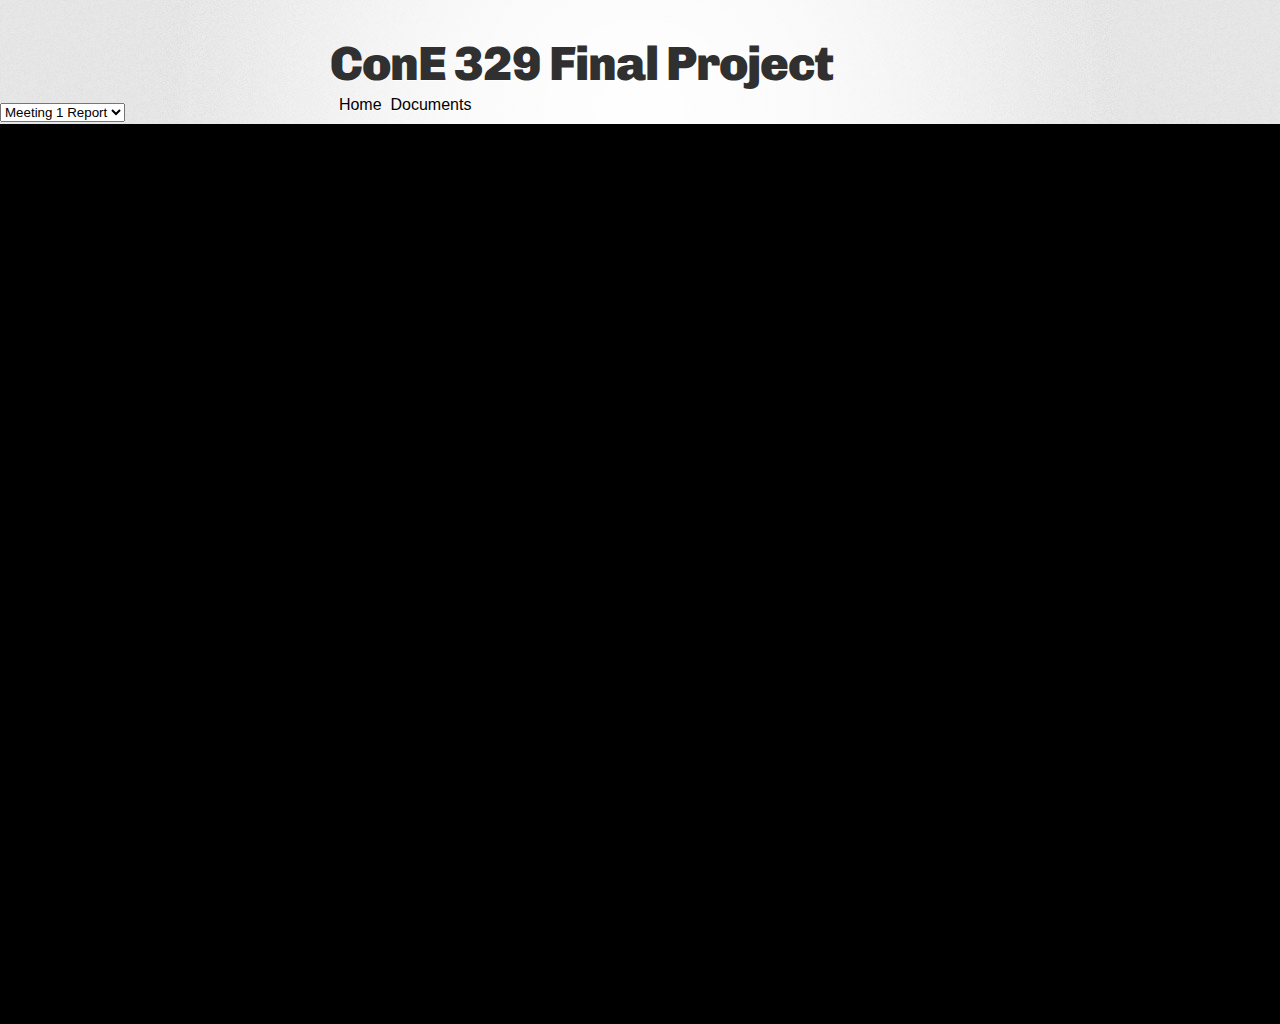
==== reports.html @ 12a95ee6 "Added in meeting 2 report, tasks, design tasks, and refactored" ====
<!DOCTYPE html>
<html>
  <head>
    <meta charset='utf-8'>
    <meta http-equiv="X-UA-Compatible" content="chrome=1">
    <link href='https://fonts.googleapis.com/css?family=Chivo:900' rel='stylesheet' type='text/css'>
    <link rel="stylesheet" type="text/css" href="stylesheets/stylesheet.css" media="screen">
    <link rel="stylesheet" type="text/css" href="stylesheets/github-dark.css" media="screen">
    <link rel="stylesheet" type="text/css" href="stylesheets/print.css" media="print">
	<script src="javascripts/jquery-2.1.4.min.js"></script>
	<script src="javascripts/pdfChoice.js"></script>
    <!--[if lt IE 9]>
    <script src="//html5shiv.googlecode.com/svn/trunk/html5.js"></script>
    <![endif]-->
    <title>ConE 329 Final Project by acdana</title>
  </head>

  <body>
    <div id="container">
      <div class="inner">

        <header>
          <h1>ConE 329 Final Project</h1>
				&nbsp <a href="#" style="color:black" onclick="location.href='index.html'">Home</a>&nbsp
				<a href="#" style="color:black" onclick="location.href='reports.html'">Documents</a>
        </header>


		</div>
		<div>	
			<select id="pdfChoice">
			  <option value="reports/Meeting1.pdf">Meeting 1 Report</option>
			  <option value="reports/Meeting2.pdf">Meeting 2 Report</option>
			</select>	
		</div>
			<iframe id="iframepdf" src="reports/Meeting1.pdf" width="100%"></iframe>	

        
      
    </div>
  </body>
</html>
---- stylesheets/stylesheet.css ----
/* http://meyerweb.com/eric/tools/css/reset/
   v2.0 | 20110126
   License: none (public domain)
*/
html, body, div, span, applet, object, iframe,
h1, h2, h3, h4, h5, h6, p, blockquote, pre,
a, abbr, acronym, address, big, cite, code,
del, dfn, em, img, ins, kbd, q, s, samp,
small, strike, strong, sub, sup, tt, var,
b, u, i, center,
dl, dt, dd, ol, ul, li,
fieldset, form, label, legend,
table, caption, tbody, tfoot, thead, tr, th, td,
article, aside, canvas, details, embed,
figure, figcaption, footer, header, hgroup,
menu, nav, output, ruby, section, summary,
time, mark, audio, video {
	padding: 0;
	margin: 0;
	font: inherit;
	font-size: 100%;
	vertical-align: baseline;
	border: 0;
}
/* HTML5 display-role reset for older browsers */
article, aside, details, figcaption, figure,
footer, header, hgroup, menu, nav, section {
	display: block;
}
body {
	line-height: 1;
}
ol, ul {
	list-style: none;
}
blockquote, q {
	quotes: none;
}
blockquote:before, blockquote:after,
q:before, q:after {
	content: '';
	content: none;
}
table {
	border-spacing: 0;
	border-collapse: collapse;
}

/* LAYOUT STYLES */
body {
  font-family: 'Helvetica Neue', Helvetica, Arial, serif;
  font-size: 1em;
  line-height: 1.5;
  color: #6d6d6d;
  text-shadow: 0 1px 0 rgba(255, 255, 255, 0.8);
  background: #e7e7e7 url(../images/body-bg.png) 0 0 repeat;
}

iframe {
    display: block;
    background: #000;
    border: none;
    height: calc(100vh);
    width: 100%;
}

a {
  color: #d5000d;
}
a:hover {
  color: #c5000c;
}

header {
  padding-top: 35px;
  padding-bottom: 25px;
}

header h1 {
  font-family: 'Chivo', 'Helvetica Neue', Helvetica, Arial, serif;
  font-size: 48px; font-weight: 900;
  line-height: 1.2;
  color: #303030;
  letter-spacing: -1px;
}

header h2 {
  font-size: 24px;
  font-weight: normal;
  line-height: 1.3;
  color: #aaa;
  letter-spacing: -1px;
}

#container {
  min-height: 595px;
  background: transparent url(../images/highlight-bg.jpg) 50% 0 no-repeat;
}

.inner {
  width: 620px;
  margin: 0 auto;
  height: 100px;
}

#container .inner img {
  max-width: 100%;
}

#downloads {
  margin-bottom: 40px;
}

a.button {
  display: block;
  float: left;
  width: 179px;
  padding: 12px 8px 12px 8px;
  margin-right: 14px;
  font-size: 15px;
  font-weight: bold;
  line-height: 25px;
  color: #303030;
  background: #fdfdfd; /* Old browsers */
  background: -moz-linear-gradient(top,  #fdfdfd 0%, #f2f2f2 100%); /* FF3.6+ */
  background: -webkit-gradient(linear, left top, left bottom, color-stop(0%,#fdfdfd), color-stop(100%,#f2f2f2)); /* Chrome,Safari4+ */
  background: -webkit-linear-gradient(top,  #fdfdfd 0%,#f2f2f2 100%); /* Chrome10+,Safari5.1+ */
  background: -o-linear-gradient(top,  #fdfdfd 0%,#f2f2f2 100%); /* Opera 11.10+ */
  background: -ms-linear-gradient(top,  #fdfdfd 0%,#f2f2f2 100%); /* IE10+ */
  background: linear-gradient(top,  #fdfdfd 0%,#f2f2f2 100%); /* W3C */
  filter: progid:DXImageTransform.Microsoft.gradient( startColorstr='#fdfdfd', endColorstr='#f2f2f2',GradientType=0 ); /* IE6-9 */
  border-top: solid 1px #cbcbcb;
  border-right: solid 1px #b7b7b7;
  border-bottom: solid 1px #b3b3b3;
  border-left: solid 1px #b7b7b7;
  border-radius: 30px;
  -webkit-box-shadow: 10px 10px 5px #888;
  -moz-box-shadow: 10px 10px 5px #888;
  box-shadow: 0px 1px 5px #e8e8e8;
  -moz-border-radius: 30px;
  -webkit-border-radius: 30px;
}
a.button:hover {
  background: #fafafa; /* Old browsers */
  background: -moz-linear-gradient(top,  #fdfdfd 0%, #f6f6f6 100%); /* FF3.6+ */
  background: -webkit-gradient(linear, left top, left bottom, color-stop(0%,#fdfdfd), color-stop(100%,#f6f6f6)); /* Chrome,Safari4+ */
  background: -webkit-linear-gradient(top,  #fdfdfd 0%,#f6f6f6 100%); /* Chrome10+,Safari5.1+ */
  background: -o-linear-gradient(top,  #fdfdfd 0%,#f6f6f6 100%); /* Opera 11.10+ */
  background: -ms-linear-gradient(top,  #fdfdfd 0%,#f6f6f6 100%); /* IE10+ */
  background: linear-gradient(top,  #fdfdfd 0%,#f6f6f6, 100%); /* W3C */
  filter: progid:DXImageTransform.Microsoft.gradient( startColorstr='#fdfdfd', endColorstr='#f6f6f6',GradientType=0 ); /* IE6-9 */
  border-top: solid 1px #b7b7b7;
  border-right: solid 1px #b3b3b3;
  border-bottom: solid 1px #b3b3b3;
  border-left: solid 1px #b3b3b3;
}

a.button span {
  display: block;
  height: 23px;
  padding-left: 50px;
}

#download-zip span {
  background: transparent url(../images/zip-icon.png) 12px 50% no-repeat;
}
#download-tar-gz span {
  background: transparent url(../images/tar-gz-icon.png) 12px 50% no-repeat;
}
#view-on-github span {
  background: transparent url(../images/octocat-icon.png) 12px 50% no-repeat;
}
#view-on-github {
  margin-right: 0;
}

code, pre {
  margin-bottom: 30px;
  font-family: Monaco, "Bitstream Vera Sans Mono", "Lucida Console", Terminal;
  font-size: 14px;
  color: #222;
}

code {
  padding: 0 3px;
  background-color: #f2f2f2;
  border: solid 1px #ddd;
}

pre {
  padding: 20px;
  overflow: auto;
  color: #f2f2f2;
  text-shadow: none;
  background: #303030;
}
pre code {
  padding: 0;
  color: #f2f2f2;
  background-color: #303030;
  border: none;
}

ul, ol, dl {
  margin-bottom: 20px;
}


/* COMMON STYLES */

hr {
  height: 1px;
  padding-bottom: 1em;
  margin-top: 1em;
  line-height: 1px;
  background: transparent url('../images/hr.png') 50% 0 no-repeat;
  border: none;
}

strong {
  font-weight: bold;
}

em {
  font-style: italic;
}

table {
  width: 100%;
  border: 1px solid #ebebeb;
}

th {
  font-weight: 500;
}

td {
  font-weight: 300;
  text-align: center;
  border: 1px solid #ebebeb;
}

form {
  padding: 20px;
  background: #f2f2f2;

}


/* GENERAL ELEMENT TYPE STYLES */

h1 {
  font-size: 32px;
}

h2 {
  margin-bottom: 8px;
  font-size: 22px;
  font-weight: bold;
  color: #303030;
}

h3 {
  margin-bottom: 8px;
  font-size: 18px;
  font-weight: bold;
  color: #d5000d;
}

h4 {
  font-size: 16px;
  font-weight: bold;
  color: #303030;
}

h5 {
  font-size: 1em;
  color: #303030;
}

h6 {
  font-size: .8em;
  color: #303030;
}

p {
  margin-bottom: 20px;
  font-weight: 300;
}

a {
  text-decoration: none;
}

p a {
  font-weight: 400;
}

blockquote {
  padding: 0 0 0 30px;
  margin-bottom: 20px;
  font-size: 1.6em;
  border-left: 10px solid #e9e9e9;
}

ul li {
  list-style-position: inside;
  list-style: disc;
  padding-left: 20px;
}

ol li {
  list-style-position: inside;
  list-style: decimal;
  padding-left: 3px;
}

dl dt {
  color: #303030;
}

footer {
  padding-top: 20px;
  padding-bottom: 30px;
  margin-top: 40px;
  font-size: 13px;
  color: #aaa;
  background: transparent url('../images/hr.png') 0 0 no-repeat;
}

footer a {
  color: #666;
}
footer a:hover {
  color: #444;
}

/* MISC */
.clearfix:after {
  display: block;
  height: 0;
  clear: both;
  visibility: hidden;
  content: '.';
}

.clearfix {display: inline-block;}
* html .clearfix {height: 1%;}
.clearfix {display: block;}

/* #Media Queries
================================================== */

/* Smaller than standard 960 (devices and browsers) */
@media only screen and (max-width: 959px) { }

/* Tablet Portrait size to standard 960 (devices and browsers) */
@media only screen and (min-width: 768px) and (max-width: 959px) { }

/* All Mobile Sizes (devices and browser) */
@media only screen and (max-width: 767px) {
  header {
    padding-top: 10px;
    padding-bottom: 10px;
  }
  #downloads {
    margin-bottom: 25px;
  }
  #download-zip, #download-tar-gz {
    display: none;
  }
  .inner {
    width: 94%;
    margin: 0 auto;
  }
}

/* Mobile Landscape Size to Tablet Portrait (devices and browsers) */
@media only screen and (min-width: 480px) and (max-width: 767px) { }

/* Mobile Portrait Size to Mobile Landscape Size (devices and browsers) */
@media only screen and (max-width: 479px) { }
---- stylesheets/github-dark.css ----
/*
   Copyright 2014 GitHub Inc.

   Licensed under the Apache License, Version 2.0 (the "License");
   you may not use this file except in compliance with the License.
   You may obtain a copy of the License at

       http://www.apache.org/licenses/LICENSE-2.0

   Unless required by applicable law or agreed to in writing, software
   distributed under the License is distributed on an "AS IS" BASIS,
   WITHOUT WARRANTIES OR CONDITIONS OF ANY KIND, either express or implied.
   See the License for the specific language governing permissions and
   limitations under the License.

*/

.pl-c /* comment */ {
  color: #969896;
}

.pl-c1      /* constant, markup.raw, meta.diff.header, meta.module-reference, meta.property-name, support, support.constant, support.variable, variable.other.constant */,
.pl-s .pl-v /* string variable */ {
  color: #0099cd;
}

.pl-e  /* entity */,
.pl-en /* entity.name */ {
  color: #9774cb;
}

.pl-s .pl-s1 /* string source */,
.pl-smi      /* storage.modifier.import, storage.modifier.package, storage.type.java, variable.other, variable.parameter.function */ {
  color: #ddd;
}

.pl-ent /* entity.name.tag */ {
  color: #7bcc72;
}

.pl-k /* keyword, storage, storage.type */ {
  color: #cc2372;
}

.pl-pds              /* punctuation.definition.string, string.regexp.character-class */,
.pl-s                /* string */,
.pl-s .pl-pse .pl-s1 /* string punctuation.section.embedded source */,
.pl-sr               /* string.regexp */,
.pl-sr .pl-cce       /* string.regexp constant.character.escape */,
.pl-sr .pl-sra       /* string.regexp string.regexp.arbitrary-repitition */,
.pl-sr .pl-sre       /* string.regexp source.ruby.embedded */ {
  color: #3c66e2;
}

.pl-v /* variable */ {
  color: #fb8764;
}

.pl-id /* invalid.deprecated */ {
  color: #e63525;
}

.pl-ii /* invalid.illegal */ {
  background-color: #e63525;
  color: #f8f8f8;
}

.pl-sr .pl-cce /* string.regexp constant.character.escape */ {
  color: #7bcc72;
  font-weight: bold;
}

.pl-ml /* markup.list */ {
  color: #c26b2b;
}

.pl-mh        /* markup.heading */,
.pl-mh .pl-en /* markup.heading entity.name */,
.pl-ms        /* meta.separator */ {
  color: #264ec5;
  font-weight: bold;
}

.pl-mq /* markup.quote */ {
  color: #00acac;
}

.pl-mi /* markup.italic */ {
  color: #ddd;
  font-style: italic;
}

.pl-mb /* markup.bold */ {
  color: #ddd;
  font-weight: bold;
}

.pl-md /* markup.deleted, meta.diff.header.from-file */ {
  background-color: #ffecec;
  color: #bd2c00;
}

.pl-mi1 /* markup.inserted, meta.diff.header.to-file */ {
  background-color: #eaffea;
  color: #55a532;
}

.pl-mdr /* meta.diff.range */ {
  color: #9774cb;
  font-weight: bold;
}

.pl-mo /* meta.output */ {
  color: #264ec5;
}
---- stylesheets/print.css ----
html, body, div, span, applet, object, iframe,
h1, h2, h3, h4, h5, h6, p, blockquote, pre,
a, abbr, acronym, address, big, cite, code,
del, dfn, em, img, ins, kbd, q, s, samp,
small, strike, strong, sub, sup, tt, var,
b, u, i, center,
dl, dt, dd, ol, ul, li,
fieldset, form, label, legend,
table, caption, tbody, tfoot, thead, tr, th, td,
article, aside, canvas, details, embed,
figure, figcaption, footer, header, hgroup,
menu, nav, output, ruby, section, summary,
time, mark, audio, video {
  padding: 0;
  margin: 0;
  font: inherit;
  font-size: 100%;
  vertical-align: baseline;
  border: 0;
}
/* HTML5 display-role reset for older browsers */
article, aside, details, figcaption, figure,
footer, header, hgroup, menu, nav, section {
  display: block;
}
body {
  line-height: 1;
}
ol, ul {
  list-style: none;
}
blockquote, q {
  quotes: none;
}
blockquote:before, blockquote:after,
q:before, q:after {
  content: '';
  content: none;
}
table {
  border-spacing: 0;
  border-collapse: collapse;
}
body {
  font-family: 'Helvetica Neue', Helvetica, Arial, serif;
  font-size: 13px;
  line-height: 1.5;
  color: #000;
}

a {
  font-weight: bold;
  color: #d5000d;
}

header {
  padding-top: 35px;
  padding-bottom: 10px;
}

header h1 {
  font-size: 48px;
  font-weight: bold;
  line-height: 1.2;
  color: #303030;
  letter-spacing: -1px;
}

header h2 {
  font-size: 24px;
  font-weight: normal;
  line-height: 1.3;
  color: #aaa;
  letter-spacing: -1px;
}
#downloads {
  display: none;
}
#main_content {
  padding-top: 20px;
}

code, pre {
  margin-bottom: 30px;
  font-family: Monaco, "Bitstream Vera Sans Mono", "Lucida Console", Terminal;
  font-size: 12px;
  color: #222;
}

code {
  padding: 0 3px;
}

pre {
  padding: 20px;
  overflow: auto;
  border: solid 1px #ddd;
}
pre code {
  padding: 0;
}

ul, ol, dl {
  margin-bottom: 20px;
}


/* COMMON STYLES */

table {
  width: 100%;
  border: 1px solid #ebebeb;
}

th {
  font-weight: 500;
}

td {
  font-weight: 300;
  text-align: center;
  border: 1px solid #ebebeb;
}

form {
  padding: 20px;
  background: #f2f2f2;

}


/* GENERAL ELEMENT TYPE STYLES */

h1 {
  font-size: 2.8em;
}

h2 {
  margin-bottom: 8px;
  font-size: 22px;
  font-weight: bold;
  color: #303030;
}

h3 {
  margin-bottom: 8px;
  font-size: 18px;
  font-weight: bold;
  color: #d5000d;
}

h4 {
  font-size: 16px;
  font-weight: bold;
  color: #303030;
}

h5 {
  font-size: 1em;
  color: #303030;
}

h6 {
  font-size: .8em;
  color: #303030;
}

p {
  margin-bottom: 20px;
  font-weight: 300;
}

a {
  text-decoration: none;
}

p a {
  font-weight: 400;
}

blockquote {
  padding: 0 0 0 30px;
  margin-bottom: 20px;
  font-size: 1.6em;
  border-left: 10px solid #e9e9e9;
}

ul li {
  list-style-position: inside;
  list-style: disc;
  padding-left: 20px;
}

ol li {
  list-style-position: inside;
  list-style: decimal;
  padding-left: 3px;
}

dl dd {
  font-style: italic;
  font-weight: 100;
}

footer {
  padding-top: 20px;
  padding-bottom: 30px;
  margin-top: 40px;
  font-size: 13px;
  color: #aaa;
}

footer a {
  color: #666;
}

/* MISC */
.clearfix:after {
  display: block;
  height: 0;
  clear: both;
  visibility: hidden;
  content: '.';
}

.clearfix {display: inline-block;}
* html .clearfix {height: 1%;}
.clearfix {display: block;}
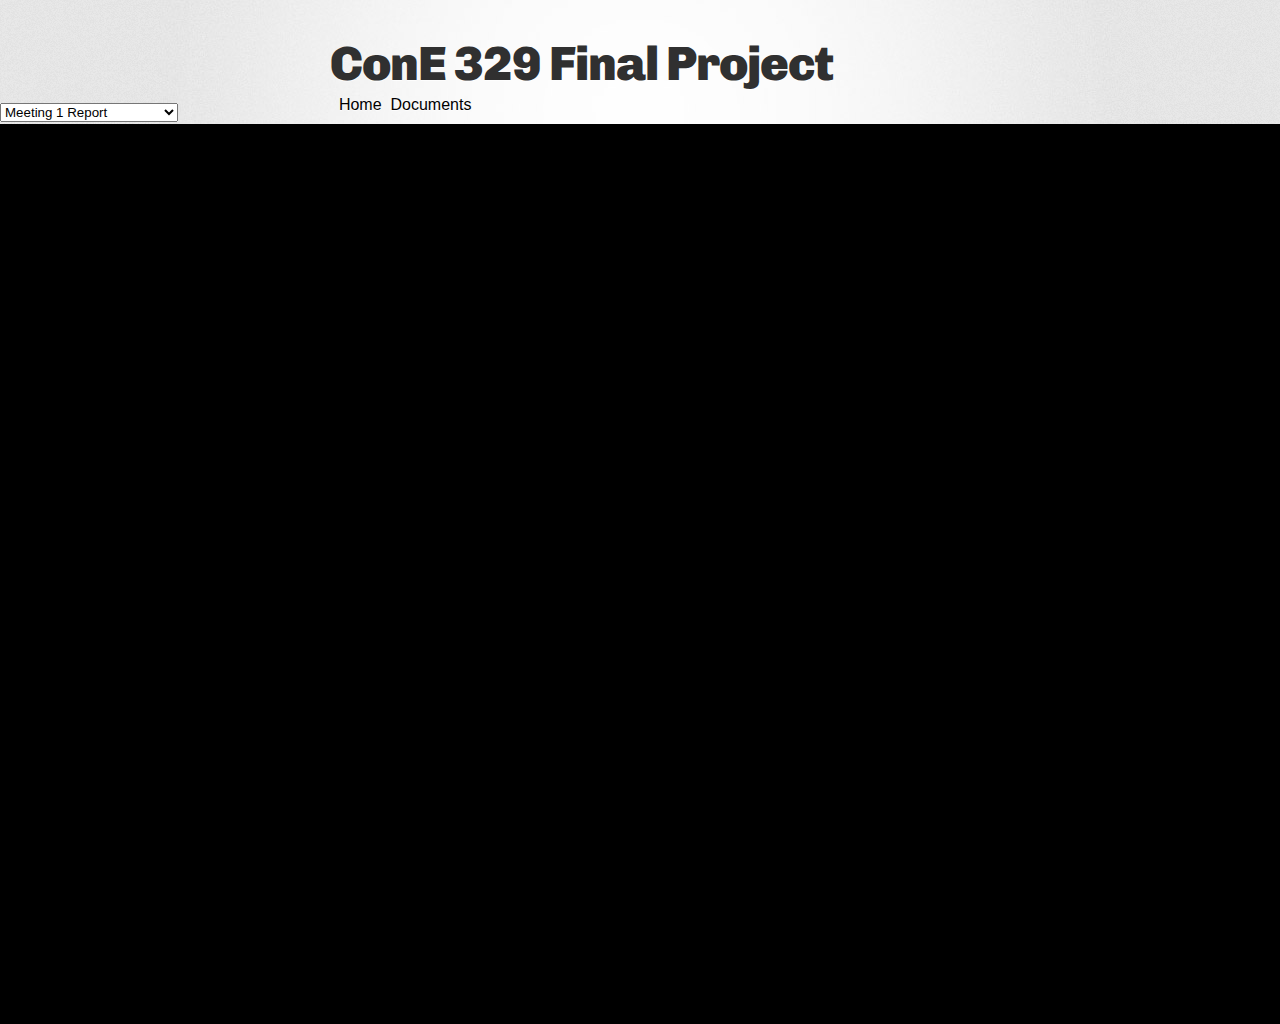
==== commit 9753c4d7: "Added assignment 6 parts 3-5" ====
--- a/reports.html
+++ b/reports.html
@@ -31,6 +31,10 @@
 			<select id="pdfChoice">
 			  <option value="reports/Meeting1.pdf">Meeting 1 Report</option>
 			  <option value="reports/Meeting2.pdf">Meeting 2 Report</option>
+			  <option value="reports/Meeting3.pdf">Meeting 3 Report</option>
+			  <option value="reports/Agreement.pdf">Relationship Quality</option>
+			  <option value="reports/SupportingLevels.pdf">Supporting Levels</option>
+			  <option value="reports/MethodOfCommunication.pdf">Method of Communication</option>
 			</select>	
 		</div>
 			<iframe id="iframepdf" src="reports/Meeting1.pdf" width="100%"></iframe>	
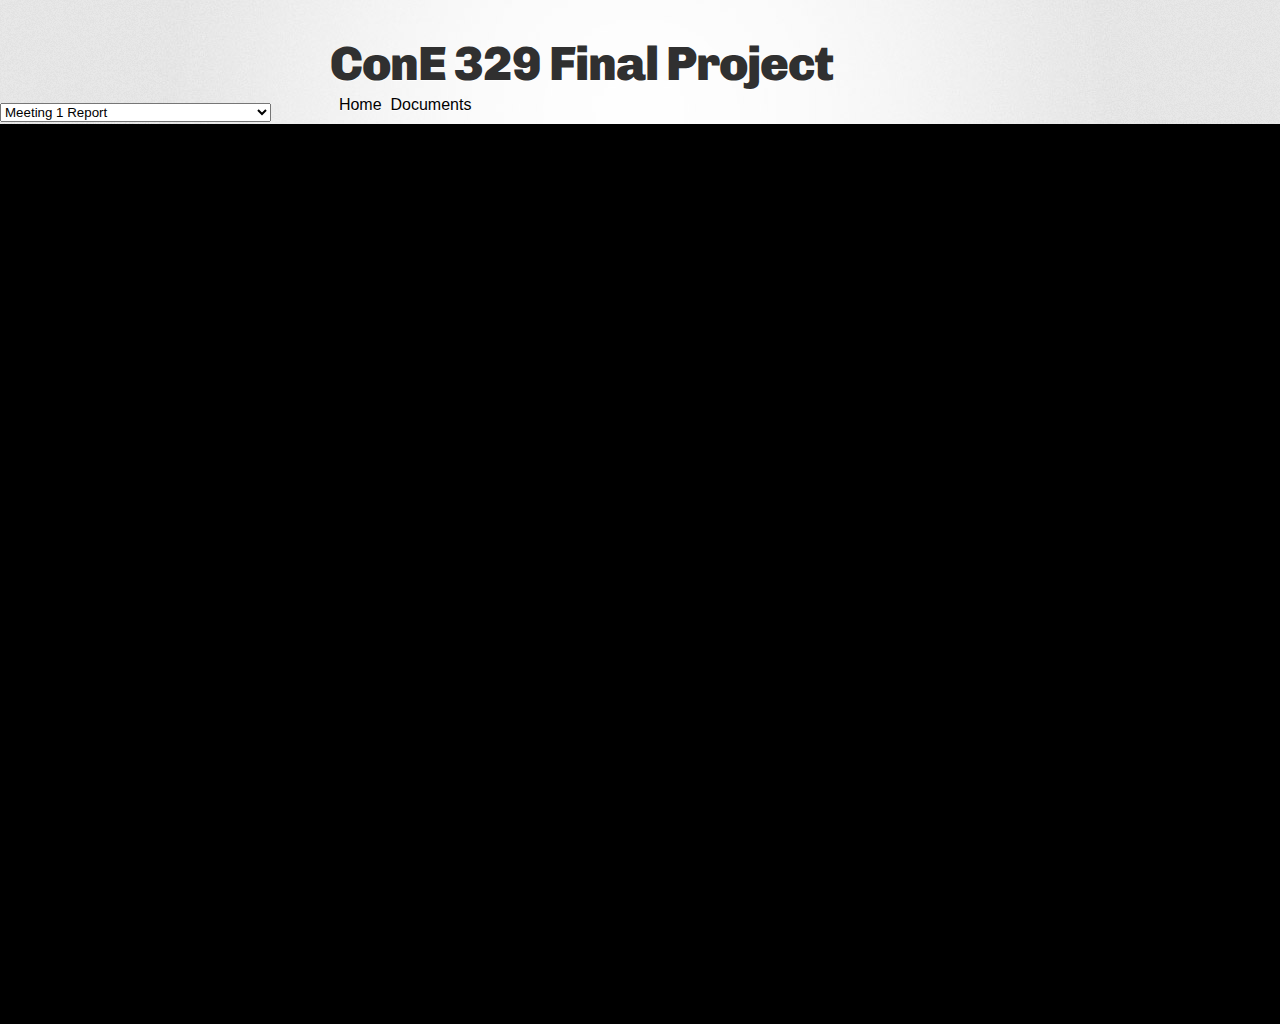
==== commit 495890c9: "Added in the rest of assignment 6 documents" ====
--- a/reports.html
+++ b/reports.html
@@ -32,9 +32,12 @@
 			  <option value="reports/Meeting1.pdf">Meeting 1 Report</option>
 			  <option value="reports/Meeting2.pdf">Meeting 2 Report</option>
 			  <option value="reports/Meeting3.pdf">Meeting 3 Report</option>
-			  <option value="reports/Agreement.pdf">Relationship Quality</option>
-			  <option value="reports/SupportingLevels.pdf">Supporting Levels</option>
-			  <option value="reports/MethodOfCommunication.pdf">Method of Communication</option>
+			  <option value="reports/CommunicationResources.pdf">Assignment 6 - Resources</option>
+			  <option value="reports/StakeholderChart.pdf">Assignment 6 - Stakeholder Chart</option>
+			  <option value="reports/Agreement.pdf">Assignment 6 - Relationship Quality</option>
+			  <option value="reports/SupportingLevels.pdf">Assignment 6 - Supporting Levels</option>
+			  <option value="reports/MethodOfCommunication.pdf">Assignment 6 - Method of Communication</option>
+			  <option value="reports/None.pdf">Assignment 7</option>
 			</select>	
 		</div>
 			<iframe id="iframepdf" src="reports/Meeting1.pdf" width="100%"></iframe>	
